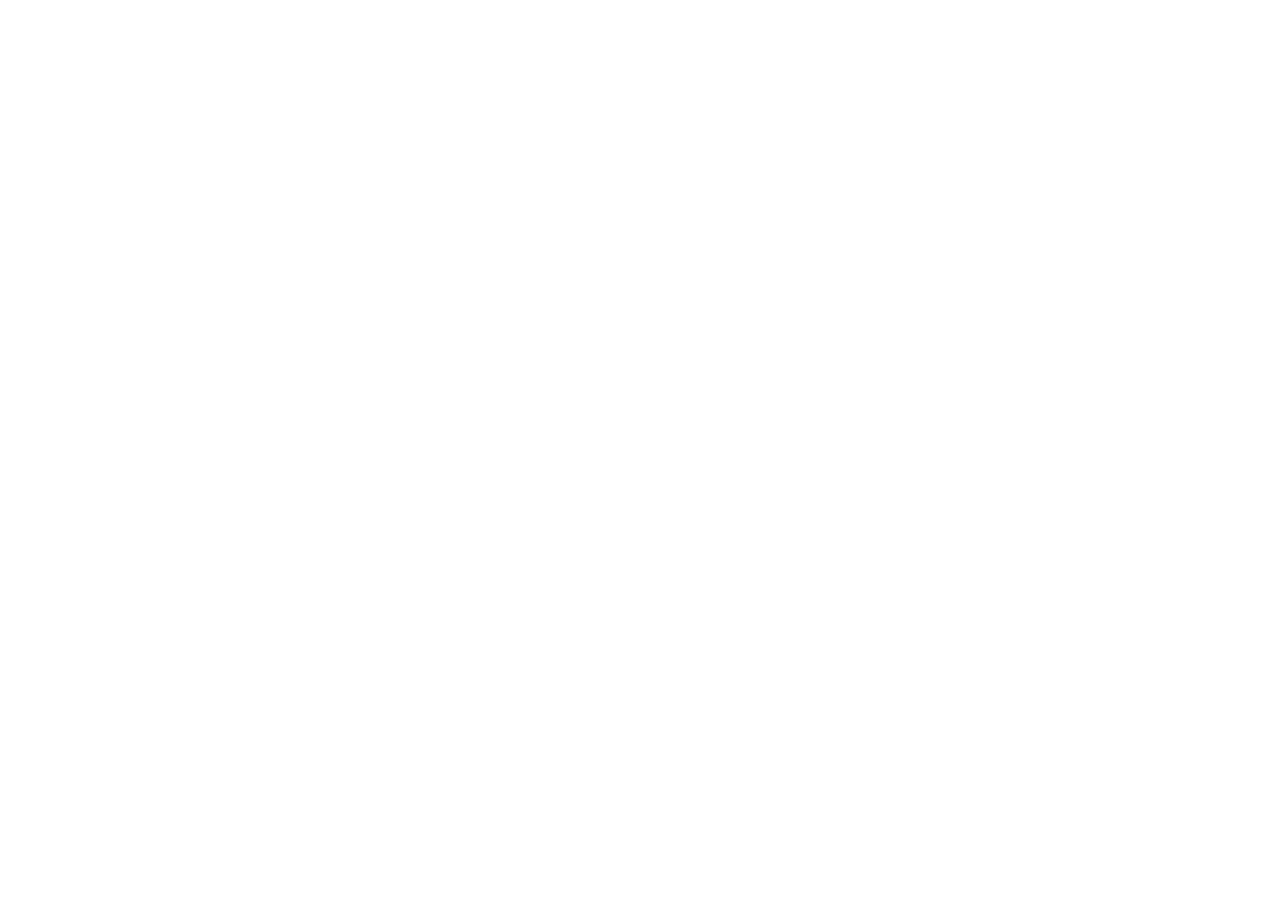
==== css/index.html @ 8e94dd85 "first portfolio commit" ====
<!DOCTYPE html>
<html lang="en">
<head>
    <meta charset="UTF-8">
    <meta name="viewport" content="width=device-width, initial-scale=1.0">
    <meta http-equiv="X-UA-Compatible" content="ie=edge">
    <title>Luke Cureton's Portfolio</title>
   <link rel= "stylesheet" href="./css/main.css">
</head>
<body>
    
</body>
</html>
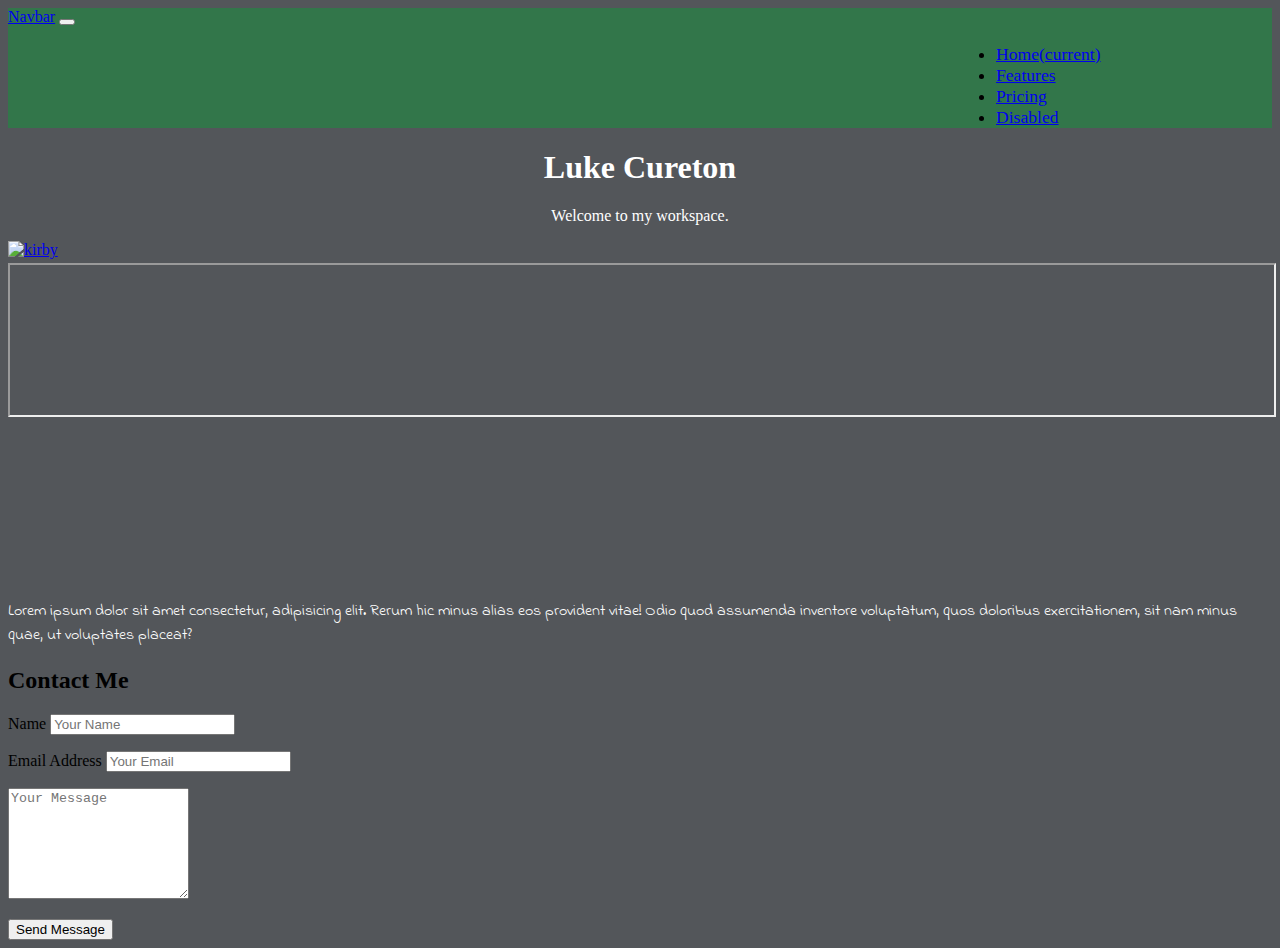
==== commit f2411b4c: "first commit of the day" ====
--- a/css/index.html
+++ b/css/index.html
@@ -5,9 +5,130 @@
     <meta name="viewport" content="width=device-width, initial-scale=1.0">
     <meta http-equiv="X-UA-Compatible" content="ie=edge">
     <title>Luke Cureton's Portfolio</title>
-   <link rel= "stylesheet" href="./css/main.css">
+    <link rel="stylesheet" href="https://stackpath.bootstrapcdn.com/bootstrap/4.1.3/css/bootstrap.min.css" integrity="sha384-MCw98/SFnGE8fJT3GXwEOngsV7Zt27NXFoaoApmYm81iuXoPkFOJwJ8ERdknLPMO" crossorigin="anonymous">
+   <link rel= "stylesheet" href="main.css" type="text/css">
+   <link href="https://fonts.googleapis.com/css?family=Indie+Flower" rel="stylesheet">
+   <link rel="stylesheet" href="https://use.fontawesome.com/releases/v5.3.1/css/all.css" integrity="sha384-mzrmE5qonljUremFsqc01SB46JvROS7bZs3IO2EmfFsd15uHvIt+Y8vEf7N7fWAU" crossorigin="anonymous">
 </head>
 <body>
-    
+    <!-- navbar -->
+        <nav class="navbar navbar-expand-lg navbar-light bg-light" id="navStyle">
+                <a class="navbar-brand" href="#">Navbar</a>
+                <button class="navbar-toggler" type="button" data-toggle="collapse" data-target="#navbarNav" aria-controls="navbarNav" aria-expanded="false" aria-label="Toggle navigation">
+                  <span class="navbar-toggler-icon"></span>
+                </button>
+                <div class="collapse navbar-collapse" id="navbarNav">
+                  <ul class="navbar-nav" id ="listStyle">
+                    <li class="nav-item active">
+                      <a class="nav-link" href="#">Home<span class="sr-only">(current)</span></a>
+                    </li>
+                    <li class="nav-item">
+                      <a class="nav-link" href="#">Features</a>
+                    </li>
+                    <li class="nav-item">
+                      <a class="nav-link" href="#">Pricing</a>
+                    </li>
+                    <li class="nav-item">
+                      <a class="nav-link disabled" href="#">Disabled</a>
+                    </li>
+                  </ul>
+                </div>
+              </nav>
+<!--jumbotron-->
+<div class="jumbotron jumbotron-fluid" id="jumboStyle">
+        <div class="container">
+          <h1 class="display-4">Luke Cureton</h1>
+          <p class="lead">Welcome to my workspace.</p>
+        </div>
+      </div>
+
+      <!--project-->
+      <div class="container">
+          <div class="row">
+              <div class="col-4">
+                  <a href="https://codepen.io/Professionalluke/pen/eLwOGg"><img src="https://upload.wikimedia.org/wikipedia/commons/thumb/e/e5/Kirby-Logo-Old.svg/2000px-Kirby-Logo-Old.svg.png" alt="kirby" id="projectPic"></a>
+                  <iframe width="100%" height="100%" src="https://www.youtube.com/embed/3CS93CdMv_E?rel=0&amp;controls=0&amp;showinfo=0" frameborder="20" allow="autoplay; encrypted-media" allowfullscreen></iframe>
+                </div>
+                  <div class="col-4"></div>
+                      <div class=col-4></div>
+        </div>
+    </div>
+    <!--about me-->
+    <div class="container">
+        <div class="row">
+            <div class="col-12">
+                <br><br><br><br><br><br><br><br><br>
+                <p id="aboutMe">Lorem ipsum dolor sit amet consectetur, adipisicing elit. Rerum hic minus alias eos provident vitae! Odio quod assumenda inventore voluptatum, quos doloribus exercitationem, sit nam minus quae, ut voluptates placeat?</p>
+                </div>
+            </div>
+        </div>
+<!--contact-->
+<i class="fab fa-facebook"></i>
+<section id="about"></section>
+  <section id="portfolio"></section>
+  <section id="contact">
+   <div class="container">
+     <h2 class="text-center text-uppercase">Contact Me</h2>
+     <div class="row">
+       <form action="https://formspree.io/professionalluke30@gmail.com" method="POST">
+         <div class="control-group">
+           <div class="form-group">
+             <label>Name</label>
+             <input
+               type="text"
+               class="form-control"
+               placeholder="Your Name"
+               id="name"
+               required
+               data-validation-required-message="Please enter your name"
+               name="name"
+               >
+             <p class="help-block text-danger"></p>
+           </div>
+         </div>
+         <div class="control-group">
+           <div class="form-group">
+             <label>Email Address</label>
+             <input
+               type="email"
+               class="form-control"
+               placeholder="Your Email"
+               id="email"
+               required
+               data-validation-required-message="Please enter your email"
+               name="_replyto"
+             >
+             <p class="help-block text-danger"></p>
+           </div>
+         </div>
+         <div class="control-group">
+           <div class="form-group">
+             <textarea
+               class="form-control"
+               rows="7"
+               placeholder="Your Message"
+               id="message"
+               required
+               data-validation-required-message="Please leave a message"
+               name="message"
+             ></textarea>
+             <p class="help-block text-danger"></p>
+           </div>
+         </div>
+         <div class="text-center">
+           <div id="success"></div>
+           <button type="submit" class="btn btn-lg btn-black">
+             <i class="fa fa-paper-plane-o" aria-hidden="true"></i>
+             Send Message
+           </button>
+         </div>
+       </form>
+     </div>
+   </div>
+ </section>
+
+        <script src="https://code.jquery.com/jquery-3.3.1.slim.min.js" integrity="sha384-q8i/X+965DzO0rT7abK41JStQIAqVgRVzpbzo5smXKp4YfRvH+8abtTE1Pi6jizo" crossorigin="anonymous"></script>
+        <script src="https://cdnjs.cloudflare.com/ajax/libs/popper.js/1.14.3/umd/popper.min.js" integrity="sha384-ZMP7rVo3mIykV+2+9J3UJ46jBk0WLaUAdn689aCwoqbBJiSnjAK/l8WvCWPIPm49" crossorigin="anonymous"></script>
+        <script src="https://stackpath.bootstrapcdn.com/bootstrap/4.1.3/js/bootstrap.min.js" integrity="sha384-ChfqqxuZUCnJSK3+MXmPNIyE6ZbWh2IMqE241rYiqJxyMiZ6OW/JmZQ5stwEULTy" crossorigin="anonymous"></script>
 </body>
 </html>--- a/css/main.css
+++ b/css/main.css
@@ -0,0 +1,8 @@
+@import 'variables.css';
+@import 'about.css';
+@import 'body.css';
+@import 'contact.css';
+@import 'footer.css';
+@import 'header.css';
+@import 'navbar.css';
+@import 'projects.css';